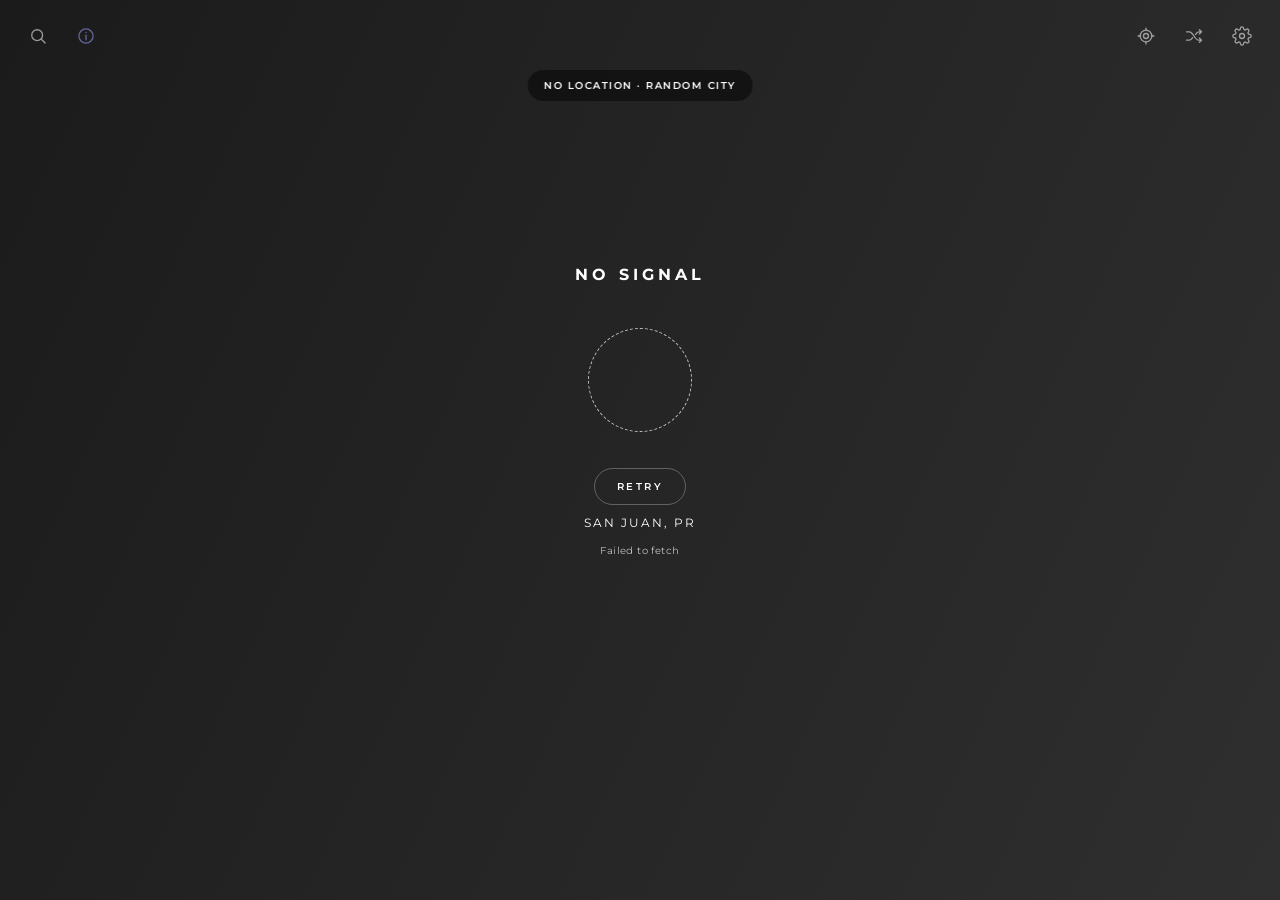
==== index.html @ 5a6549d1 "Dice: pick a random extreme instead of a random capital The dice (and R) now picks a random Explore " ====
<!doctype html>
<html lang="en">
<head>
  <meta charset="utf-8">
  <title>HUECAST</title>
  <meta name="viewport" content="width=device-width, initial-scale=1, viewport-fit=cover">
  <meta name="description" content="Huecast, a weather app that shows the weather as a picture.">
  <meta name="theme-color" content="#1b1b1b">
  <meta name="color-scheme" content="dark">
  <meta name="apple-mobile-web-app-capable" content="yes">
  <meta name="mobile-web-app-capable" content="yes">
  <meta name="apple-mobile-web-app-status-bar-style" content="black-translucent">
  <meta name="apple-mobile-web-app-title" content="Huecast">

  <link rel="manifest" href="manifest.webmanifest">
  <link rel="icon" href="icons/icon.svg" type="image/svg+xml">
  <link rel="apple-touch-icon" href="icons/icon-192.png">

  <link rel="preconnect" href="https://fonts.googleapis.com">
  <link rel="preconnect" href="https://fonts.gstatic.com" crossorigin>
  <link rel="stylesheet" href="https://fonts.googleapis.com/css2?family=Montserrat:wght@300;400;600;700&family=Inter:wght@400;500;600;700&display=swap">
  <link rel="preconnect" href="https://api.open-meteo.com" crossorigin>

  <link rel="stylesheet" href="css/tokens.css">
  <link rel="stylesheet" href="css/style.css">
  <script type="module" src="js/app.js"></script>
</head>
<body>
<div class="app" id="app">
  <div class="sky" aria-hidden="true">
    <div class="sky__layer"></div>
    <div class="sky__layer"></div>
    <div class="sky__darken"></div>
  </div>
  <canvas class="scene" aria-hidden="true"></canvas>

  <header class="toolbar">
    <div class="toolbar__left">
      <button class="tool" id="btn-search" type="button" aria-label="Search city" title="Search city">
        <svg viewBox="0 0 24 24" aria-hidden="true"><circle cx="11" cy="11" r="6.5"/><path d="M16 16l4.5 4.5"/></svg>
      </button>
      <a class="tool" id="btn-how" href="how.html" aria-label="How it works" title="How it works">
        <svg viewBox="0 0 24 24" aria-hidden="true"><circle cx="12" cy="12" r="8.5"/><path d="M12 11v5.5"/><path d="M12 7.6v.1"/></svg>
      </a>
    </div>
    <div class="toolbar__right">
      <button class="tool" id="btn-locate" type="button" aria-label="Use my location" title="Use my location">
        <svg viewBox="0 0 24 24" aria-hidden="true"><circle cx="12" cy="12" r="3"/><path d="M12 2.5v3M12 18.5v3M2.5 12h3M18.5 12h3"/><circle cx="12" cy="12" r="7"/></svg>
      </button>
      <button class="tool" id="btn-random" type="button" aria-label="Random extreme weather" title="Random extreme weather">
        <svg viewBox="0 0 24 24" aria-hidden="true"><path d="M3 7h3.5c4.5 0 6.5 10 11 10H21M3 17h3.5c1.6 0 2.8-1.3 3.8-3M14 10c1-1.7 2.2-3 3.8-3H21M18.5 4.5L21 7l-2.5 2.5M18.5 14.5L21 17l-2.5 2.5"/></svg>
      </button>
      <button class="tool" id="btn-menu" type="button" aria-label="Options" title="Options" aria-haspopup="menu" aria-expanded="false" aria-controls="menu">
        <svg viewBox="0 0 24 24" aria-hidden="true"><circle cx="12" cy="12" r="3"/><path d="M19.4 15a1.65 1.65 0 0 0 .33 1.82l.06.06a2 2 0 0 1-2.83 2.83l-.06-.06a1.65 1.65 0 0 0-1.82-.33 1.65 1.65 0 0 0-1 1.51V21a2 2 0 0 1-4 0v-.09A1.65 1.65 0 0 0 9 19.4a1.65 1.65 0 0 0-1.82.33l-.06.06a2 2 0 0 1-2.83-2.83l.06-.06a1.65 1.65 0 0 0 .33-1.82 1.65 1.65 0 0 0-1.51-1H3a2 2 0 0 1 0-4h.09A1.65 1.65 0 0 0 4.6 9a1.65 1.65 0 0 0-.33-1.82l-.06-.06a2 2 0 0 1 2.83-2.83l.06.06a1.65 1.65 0 0 0 1.82.33H9a1.65 1.65 0 0 0 1-1.51V3a2 2 0 0 1 4 0v.09a1.65 1.65 0 0 0 1 1.51 1.65 1.65 0 0 0 1.82-.33l.06-.06a2 2 0 0 1 2.83 2.83l-.06.06a1.65 1.65 0 0 0-.33 1.82V9a1.65 1.65 0 0 0 1.51 1H21a2 2 0 0 1 0 4h-.09a1.65 1.65 0 0 0-1.51 1z"/></svg>
      </button>
    </div>
  </header>

  <div class="menu" id="menu" role="menu" aria-label="Options" hidden>
    <button class="menu__item" id="menu-save" type="button" role="menuitem">
      <svg viewBox="0 0 24 24" aria-hidden="true"><path d="M12 3.5v11"/><path d="M7.5 10 12 14.5 16.5 10"/><path d="M4.5 19.5h15"/></svg>
      <span>Save as picture</span>
    </button>
    <button class="menu__item" id="menu-scene" type="button" role="menuitem">
      <svg viewBox="0 0 24 24" aria-hidden="true"><rect x="5.5" y="3.5" width="13" height="17" rx="3"/><circle cx="12" cy="10.5" r="2.5"/><path d="M8.5 16.5h7"/></svg>
      <span>Save as scene</span>
    </button>
    <button class="menu__item" id="menu-share" type="button" role="menuitem">
      <svg viewBox="0 0 24 24" aria-hidden="true"><path d="M12 3.5v11"/><path d="M7.5 8 12 3.5 16.5 8"/><path d="M5.5 12v6.5a2 2 0 0 0 2 2h9a2 2 0 0 0 2-2V12"/></svg>
      <span>Share</span>
    </button>
    <button class="menu__item" id="menu-pin" type="button" role="menuitemcheckbox" aria-checked="false">
      <svg viewBox="0 0 24 24" aria-hidden="true"><path d="M9 3.5h6l-1 6 3.5 3.5h-11L10 9.5z"/><path d="M12 13v7.5"/></svg>
      <span id="menu-pin-label">Pin this place</span>
    </button>
    <div class="menu__row" role="group" aria-label="Units">
      <span>Units</span>
      <div class="seg">
        <button type="button" data-unit="C" aria-pressed="false">°C</button>
        <button type="button" data-unit="F" aria-pressed="false">°F</button>
      </div>
    </div>
  </div>

  <main class="content" aria-live="polite">
    <h1 class="text-top is-status" id="condition">Locating</h1>
    <div class="icon-container" id="icon">
      <div class="loader"></div>
    </div>
    <button class="temperature" id="temp" type="button" aria-label="Switch between Celsius and Fahrenheit" hidden></button>
    <button class="retry" id="retry" type="button" hidden>Retry</button>
    <p class="text-bottom">
      <span id="city"></span>
      <span id="date"></span>
    </p>
  </main>

  <footer class="timeline" id="timeline" hidden>
    <div class="timeline__head">
      <span class="timeline__range" id="timeline-low"></span>
      <span class="timeline__label" id="timeline-label">Now</span>
      <span class="timeline__range" id="timeline-high"></span>
    </div>
    <div class="timeline__track" id="timeline-track" role="slider" tabindex="0"
         aria-label="Forecast hour" aria-valuemin="0" aria-valuemax="24" aria-valuenow="0"></div>
    <div class="timeline__night" id="timeline-night" aria-hidden="true"></div>
  </footer>

  <div class="search" id="search" role="dialog" aria-modal="true" aria-label="Search city" hidden>
    <form class="search__form" id="search-form" autocomplete="off">
      <label class="search__field">
        <svg viewBox="0 0 24 24" aria-hidden="true"><circle cx="11" cy="11" r="6.5"/><path d="M16 16l4.5 4.5"/></svg>
        <input class="search__input" id="search-input" type="search" placeholder="Search city" aria-label="City name"
               enterkeyhint="search" spellcheck="false" autocapitalize="words">
      </label>
      <button class="tool search__close" id="search-close" type="button" aria-label="Close search">
        <svg viewBox="0 0 24 24" aria-hidden="true"><path d="M6 6l12 12M18 6L6 18"/></svg>
      </button>
    </form>
    <ul class="search__results" id="search-results"></ul>
  </div>

  <div class="toast" id="toast" role="status" hidden></div>
  <div class="domlog" id="domlog" hidden></div>
</div>
</body>
</html>
---- css/tokens.css ----
/* ======================================================================
   HUECAST COLOUR TOKENS
   Every colour in the app is defined here once. CSS uses them through
   var(), and the sky engine (js/palette.js) reads the palette tokens, so
   changing a value here changes it everywhere.
   Palette tokens must stay 6-digit hex: the sky engine blends them.
   ====================================================================== */
:root {
  /* ---- Sky palette: time of day (original 2016 colours) ---- */
  --time-night:   #000000; /* ~03:00 */
  --time-dawn:    #563761; /* ~07:30 */
  --time-morning: #F5FFAE; /* ~10:30 */
  --time-noon:    #FFB400; /* ~14:00 */
  --time-dusk:    #56132A; /* ~17:30 */
  --time-evening: #1F1F1F; /* ~21:30 */

  /* ---- Sky palette: temperature ----
     Below 8°: ice scale, colder is deeper blue, 0° is frost.
     From 8° up: the original 2016 colours. */
  --temp-polar:    #16224A; /* -20° */
  --temp-ice:      #24508C; /* -10° */
  --temp-glacier:  #3A78AB; /*  -5° */
  --temp-frost:    #6AA2C4; /*   0° */
  --temp-chilly:   #4A5A6A; /*   4° */
  --temp-cold:     #48466D; /*   8° */
  --temp-warm:     #F8A79B; /* 12.5° */
  --temp-hot:      #FFD460; /* 17.5° */
  --temp-very-hot: #EB586F; /*  25° */
  --temp-damn-hot: #EA5455; /*  35° */

  /* ---- Base ---- */
  --white: #ffffff;
  --black: #000000;
  --bg: #1b1b1b;          /* page, loading screen, splash */
  --bg-raised: #2f2f2f;   /* loading gradient */
  --veil: #333333;        /* cloud veil over the sky */
  --ink-light: #ffffff;
  --ink-dark: #2a2a2a;    /* text on very pale skies */

  /* ---- Sun, moon, particles ---- */
  --sun: var(--white);
  --sun-veiled: rgba(255, 255, 255, 0.78);
  --sun-glow-inner: rgba(255, 255, 255, 0.65);
  --sun-glow-outer: rgba(255, 255, 255, 0.22);
  --sun-glow-end: rgba(255, 255, 255, 0);
  --sun-edge: rgba(0, 0, 0, 0.05);          /* outline on pale skies */
  --moon-fill: rgba(255, 255, 255, 0.2);
  /* ice halo ring (below -5°): warm inner edge, white, cool outer edge */
  --halo-warm: rgba(255, 214, 196, 0.24);
  --halo-white: rgba(255, 255, 255, 0.34);
  --halo-cool: rgba(196, 220, 255, 0.2);
  --particle: var(--white);                 /* rain, snow, clouds, fog */

  /* ---- Text (light skies switch these, see style.css) ---- */
  --ink: var(--ink-light);
  --ink-soft: rgba(255, 255, 255, 0.7);
  --ink-faint: rgba(255, 255, 255, 0.28);
  --ink-dark-soft: rgba(42, 42, 42, 0.72);
  --ink-dark-faint: rgba(42, 42, 42, 0.25);
  --shadow-text: rgba(0, 0, 0, 0.18);

  /* ---- Glass: inputs, buttons, rows on the blurred overlay ---- */
  --glass: rgba(255, 255, 255, 0.12);
  --glass-hover: rgba(255, 255, 255, 0.17);
  --glass-row: rgba(255, 255, 255, 0.08);
  --glass-stroke: rgba(255, 255, 255, 0.16);
  --glass-stroke-strong: rgba(255, 255, 255, 0.45);
  --on-glass: var(--white);
  --on-glass-soft: rgba(255, 255, 255, 0.55);
  --on-glass-placeholder: rgba(255, 255, 255, 0.45);

  /* ---- Timeline bars ---- */
  --bar-stroke: rgba(255, 255, 255, 0.22);
  --bar-stroke-selected: rgba(255, 255, 255, 0.4);

  /* ---- Overlays ---- */
  --scrim: rgba(20, 20, 20, 0.55);   /* behind search */
  --toast: rgba(0, 0, 0, 0.45);
}
---- css/style.css ----
/* ======================================================================
   HUECAST v3
   Same idea as 2016: one circle, a gradient and a few words.
   ====================================================================== */

/* Colours come from tokens.css; this file only refers to them */
:root {
  --text-shadow: none;
  --icon: clamp(84px, 24vw, 104px);
  --gutter: max(16px, env(safe-area-inset-left), env(safe-area-inset-right));
  --ease: cubic-bezier(0.22, 1, 0.36, 1);
  color-scheme: dark;
}

/* Very light skies (late morning, pale yellow) switch to dark ink */
:root[data-ink="dark"] {
  --ink: var(--ink-dark);
  --ink-soft: var(--ink-dark-soft);
  --ink-faint: var(--ink-dark-faint);
}

*, *::before, *::after { box-sizing: border-box; }

html, body {
  margin: 0;
  height: 100%;
}

/* JS tints this to the bottom of the sky, so any area iOS leaves without
   content blends in instead of showing a grey band */
html {
  background: var(--bg);
  transition: background-color 2s ease;
}

body {
  overflow: hidden;
  color: var(--ink);
  font-family: 'Montserrat', system-ui, sans-serif;
  text-rendering: optimizeLegibility;
  -webkit-font-smoothing: antialiased;
  -moz-osx-font-smoothing: grayscale;
  -webkit-tap-highlight-color: transparent;
  overscroll-behavior: none;
  user-select: none;
  -webkit-user-select: none;
  transition: color 1.2s ease;
}

/* Everything lives in one fixed box sized to the real screen (JS sets
   --app-h). iOS home-screen apps with a translucent status bar report a
   viewport short by the status bar's height; sizing from 100% or bottom: 0
   left an unpainted strip at the bottom */
.app {
  position: fixed;
  top: 0;
  left: 0;
  right: 0;
  height: var(--app-h, 100%);
  overflow: hidden;
}

/* Installed iOS app: iOS doesn't paint fixed elements below the short
   viewport it reports, so make the page itself screen-tall and place the
   app in it instead of pinning it to the viewport */
.is-standalone { height: var(--app-h, 100%); }
.is-standalone body { overflow: visible; touch-action: none; }
.is-standalone .app { position: absolute; }
.is-standalone .search__results { touch-action: pan-y; }

button {
  font: inherit;
  color: inherit;
  background: none;
  border: 0;
  padding: 0;
  cursor: pointer;
}

:focus-visible {
  outline: 1.5px solid var(--ink);
  outline-offset: 4px;
  border-radius: 6px;
}

/* ======================================================================
   SKY - two gradient layers that cross-fade
   ====================================================================== */
.sky {
  position: absolute;
  inset: 0;
  z-index: 0;
  background: linear-gradient(-65deg, var(--bg-raised), var(--bg));
}

.sky__layer,
.sky__darken {
  position: absolute;
  inset: 0;
  opacity: 0;
  transition: opacity 2s ease;
}

.sky__layer.is-active { opacity: 1; }

.sky__darken { background: var(--veil); }

.scene {
  position: absolute;
  inset: 0;
  width: 100%;
  height: 100%;
  z-index: 1;
  pointer-events: none;
}

/* white over light skies turns dark, like the original drops */
:root[data-ink="dark"] .scene { mix-blend-mode: exclusion; }

/* ======================================================================
   TOOLBAR
   ====================================================================== */
.toolbar {
  position: absolute;
  top: 0;
  left: 0;
  right: 0;
  z-index: 3;
  display: flex;
  justify-content: space-between;
  padding: max(14px, env(safe-area-inset-top)) var(--gutter) 0;
  transition: opacity 0.35s ease, transform 0.45s var(--ease);
}

/* Clean view (tap the screen): top buttons and the low · now · high row
   slide away, the sky stays */
.is-clean .toolbar {
  opacity: 0;
  transform: translateY(-12px);
  pointer-events: none;
}
.is-clean .timeline__head {
  opacity: 0;
  transform: translateY(6px);
  pointer-events: none;
}

/* Wallpaper view (?wallpaper): no buttons, words or forecast bar, just the
   sky and the circle, centred for a desktop background */
.is-wallpaper .toolbar,
.is-wallpaper .timeline,
.is-wallpaper .menu,
.is-wallpaper .toast,
.is-wallpaper .domlog,
.is-wallpaper .text-top,
.is-wallpaper .text-bottom,
.is-wallpaper .temperature,
.is-wallpaper .retry { display: none !important; }
.is-wallpaper .content { padding: var(--gutter); }

.toolbar__left,
.toolbar__right { display: flex; gap: 4px; }

.tool {
  display: grid;
  place-items: center;
  width: 44px;
  height: 44px;
  border-radius: 50%;
  opacity: 0.55;
  transition: opacity 0.2s ease, background-color 0.2s ease;
}

.tool:hover { opacity: 1; background: var(--ink-faint); }
.tool:active { opacity: 1; }

.tool svg {
  width: 20px;
  height: 20px;
  fill: none;
  stroke: currentColor;
  stroke-width: 1.6;
  stroke-linecap: round;
  stroke-linejoin: round;
}

.tool.is-busy svg { animation: spin 1s linear infinite; }

/* ======================================================================
   CONTENT
   ====================================================================== */
.content {
  position: absolute;
  inset: 0;
  z-index: 2;
  display: flex;
  flex-direction: column;
  align-items: center;
  justify-content: center;
  padding: 72px var(--gutter) 150px;
  text-align: center;
  text-shadow: var(--text-shadow);
  pointer-events: none;
}

.content > * { pointer-events: auto; }

.text-top {
  margin: 0 0 clamp(28px, 6vh, 44px);
  min-height: 1.2em;
  font-size: clamp(14px, 3.6vw, 16px);
  font-weight: 700;
  letter-spacing: 0.25em;
  text-transform: uppercase;
  max-width: 22ch;
}

.text-bottom {
  margin: 10px 0 0;
  min-height: 3em;
  font-size: 12px;
  font-weight: 400;
  letter-spacing: 0.17em;
  text-transform: uppercase;
}

.text-bottom > span { display: block; margin-bottom: 6px; }
.text-bottom > span:last-child { color: var(--ink-soft); }
.text-bottom > .is-detail {
  max-width: 34ch;
  margin: 14px auto 0;
  font-size: 10px;
  letter-spacing: 0.04em;
  text-transform: none;
  user-select: text;
  -webkit-user-select: text;
}

.temperature {
  margin-top: clamp(24px, 5vh, 36px);
  font-size: clamp(40px, 11vw, 56px);
  font-weight: 300;
  line-height: 1;
  letter-spacing: -0.02em;
  font-variant-numeric: tabular-nums;
  padding: 4px 10px;
}

.temperature sup {
  font-size: 0.5em;
  vertical-align: 0.7em;
  margin-left: 2px;
}

.temperature small {
  font-size: 0.24em;
  font-weight: 600;
  letter-spacing: 0.15em;
  vertical-align: 1.9em;
  margin-left: 2px;
  color: var(--ink-soft);
}

.animate-in { animation: fadeInUp 0.9s var(--ease) both; }
.animate-down { animation: fadeInDown 0.9s var(--ease) both; }

/* Odometer roll for changing numbers (js/roll.js). Clipped vertically
   only, so letter spacing and glows aren't cut */
.roll {
  position: relative;
  display: inline-block;
  white-space: pre;
  vertical-align: bottom;
  clip-path: inset(0 -0.6em);
}

.roll__in { display: inline-block; }

.roll__out {
  position: absolute;
  left: 0;
  top: 0;
}

/* ======================================================================
   SUN & MOON
   ====================================================================== */
.icon-container {
  position: relative;
  width: var(--icon);
  height: var(--icon);
  flex: none;
}

.sun,
.moon,
.loader,
.sun-pulse,
.sun-pulse2x {
  position: absolute;
  inset: 0;
  border-radius: 50%;
}

/* Loader: a thin ring breathing, with the original pulse inside */
.loader {
  box-shadow: inset 0 0 0 1.5px var(--ink-soft);
  animation: breathe 2.4s ease-in-out infinite;
}

.loader::after {
  content: '';
  position: absolute;
  inset: 0;
  border-radius: 50%;
  background: var(--ink);
  animation: pulseAnim 2.5s ease-out infinite;
}

/* Error: an empty, dashed circle - nothing to show */
.icon-empty {
  position: absolute;
  inset: 0;
  border-radius: 50%;
  border: 1.5px dashed var(--ink-soft);
  animation: popIn 1.2s var(--ease) both;
}

.text-top.is-status {
  font-weight: 600;
  color: var(--ink-soft);
  animation: statusPulse 1.4s ease-in-out infinite alternate;
}

.retry {
  margin-top: clamp(24px, 5vh, 36px);
  padding: 11px 22px;
  border: 1px solid var(--ink-faint);
  border-radius: 22px;
  font-size: 10px;
  font-weight: 600;
  letter-spacing: 0.25em;
  text-transform: uppercase;
  transition: background-color 0.2s ease;
}

.retry:hover { background: var(--ink-faint); }

.sun {
  background: var(--sun);
  animation: popIn 1.2s var(--ease) both;
}

/* Glow as a radial gradient: a 100px box-shadow gets drawn in tiles
   and shows square edges while the pulses animate */
.sun.shining::before {
  content: '';
  position: absolute;
  inset: -110%;
  border-radius: 50%;
  background: radial-gradient(closest-side,
    var(--sun-glow-inner) 30%,
    var(--sun-glow-outer) 55%,
    var(--sun-glow-end) 100%);
  pointer-events: none;
}

/* Behind clouds or fog: dimmer, soft edged, no glow */
.sun.is-veiled {
  background: var(--sun-veiled);
  filter: blur(1.5px);
}

:root[data-ink="dark"] .sun { box-shadow: 0 0 0 1px var(--sun-edge); }

.moon {
  box-shadow: inset 0 0 0 6px var(--sun);
  background: var(--moon-fill);
  animation: popIn 1.2s var(--ease) both, opacityMoon 3s ease-out 1.2s infinite;
}

.sun-pulse,
.sun-pulse2x {
  background: var(--sun);
  animation: pulseAnim 3s ease-out infinite;
}

.sun-pulse2x { animation: pulseAnim2x 2.5s ease-out infinite; }

/* 40°+: a wider, brighter glow */
.sun.is-blazing::before { inset: -150%; }

/* Very cold: ice halo, a thin ring well outside the sun or moon
   (warm inner edge, white, cool outer edge), breathing slowly */
.halo {
  position: absolute;
  inset: -95%;
  border-radius: 50%;
  background: radial-gradient(closest-side,
    transparent 80%, var(--halo-warm) 85%, var(--halo-white) 88.5%, var(--halo-cool) 92%, transparent 96%);
  opacity: var(--halo, 0.8);
  pointer-events: none;
  animation: fadeIn 2s ease both, haloBreathe 7s ease-in-out 2s infinite alternate;
}

@keyframes haloBreathe {
  from { opacity: var(--halo, 0.8); }
  to   { opacity: calc(var(--halo, 0.8) * 0.7); }
}

/* ======================================================================
   TIMELINE - next 24 hours, drag to scrub
   ====================================================================== */
.timeline {
  position: absolute;
  left: 0;
  right: 0;
  bottom: 0;
  z-index: 3;
  padding: 0 var(--gutter) max(18px, env(safe-area-inset-bottom));
  animation: fadeInUp 1s var(--ease) 0.4s both;
}

.timeline__head {
  display: grid;
  grid-template-columns: 1fr auto 1fr;
  align-items: baseline;
  max-width: 560px;
  margin: 0 auto 12px;
  font-size: 10px;
  font-weight: 600;
  letter-spacing: 0.2em;
  text-transform: uppercase;
  font-variant-numeric: tabular-nums;
  color: var(--ink-soft);
  transition: opacity 0.35s ease, transform 0.45s var(--ease);
}

/* clean view: while dragging, the hour comes back (low/high stay hidden) */
.is-clean .timeline.is-active .timeline__head { opacity: 1; transform: none; }

.timeline__label { color: var(--ink); text-align: center; }
.timeline__range { font-weight: 400; font-size: 9px; letter-spacing: 0.15em; }
.timeline__range:last-child { text-align: right; }

.timeline__track {
  display: flex;
  align-items: flex-end;
  gap: 3px;
  height: var(--track-h, 70px);
  max-width: 560px;
  margin: 0 auto;
  padding: 14px 0 12px;
  transition: height 0.35s var(--ease);
  touch-action: none;
  cursor: ew-resize;
  position: relative;
}

/* Each bar is a little copy of that hour's sky (background set in JS) */
.timeline__track:focus-visible { outline-color: var(--ink-faint); outline-offset: 6px; }

.bar {
  position: relative;
  flex: var(--w, 1) 1 0;
  min-height: 4px;
  border-radius: 2px;
  box-shadow: inset 0 0 0 1px var(--bar-stroke);
  transform: scaleY(calc(var(--mag, 1) * var(--sel, 1)));
  transition: transform 0.18s var(--ease), flex-grow 0.18s var(--ease), box-shadow 0.25s ease;
  transform-origin: bottom;
}

.bar.is-selected {
  --sel: 1.1;
  box-shadow: inset 0 0 0 1px var(--bar-stroke-selected), 0 0 0 1.5px var(--ink);
}

/* Growing while scrubbing (touch) or hovering (mouse) */
.timeline.is-active { --track-h: 116px; }
.timeline.is-active .timeline__label { transform: scale(1.25); }
.timeline.is-active .timeline__range { opacity: 0; }
.timeline__range { transition: opacity 0.25s ease; }
.timeline__label { transition: transform 0.35s var(--ease); }


/* night hours: a thin line under the bars (gradient built in JS) */
.timeline__track::after {
  content: '';
  position: absolute;
  left: 0;
  right: 0;
  bottom: var(--line-b);
  height: 2px;
  background: var(--night, none);
  pointer-events: none;
}

/* Moon (ring) where a night starts, sun (dot) where it ends. Sits on the
   night line, just outside each end so the line runs into it */
.timeline { --line-b: 5px; }

.timeline__night {
  position: relative;
  max-width: 560px;
  height: 0;
  margin: 0 auto;
  pointer-events: none;
}

.night-mark {
  position: absolute;
  top: calc(-1 * var(--line-b) - 4.5px);
  width: 7px;
  height: 7px;
  border-radius: 50%;
}

.night-mark--moon {
  box-shadow: inset 0 0 0 1.2px var(--ink-soft);
  transform: translateX(calc(-100% - 2px));
}

.night-mark--sun {
  background: var(--ink-soft);
  transform: translateX(2px);
}

/* precipitation: rain ticks, snow dots */
.bar__wx {
  position: absolute;
  left: 50%;
  bottom: calc(100% + 4px);
  /* undo the bar's scale so the marks don't stretch */
  transform: translateX(-50%) scaleY(calc(1 / (var(--mag, 1) * var(--sel, 1))));
  transform-origin: bottom;
  display: flex;
  align-items: flex-end;
  gap: 2px;
}

.bar__wx i {
  width: 1px;
  height: 6px;
  background: var(--ink-soft);
}

/* snow: dots stacked vertically */
.bar__wx.is-snow { flex-direction: column; align-items: center; }

.bar__wx.is-snow i {
  width: 3px;
  height: 3px;
  border-radius: 50%;
}

.bar__tick {
  position: absolute;
  top: calc(100% + 11px);
  left: 50%;
  transform: translateX(-50%);
  font-size: 8px;
  letter-spacing: 0.1em;
  color: var(--ink-soft);
  white-space: nowrap;
  display: none;
}

/* Switching place: keep the old sky, quiet the controls */
.timeline, .temperature, .text-bottom > span:last-child { transition: opacity 0.3s ease; }
.is-loading .timeline { opacity: 0.3; pointer-events: none; }
.is-loading .temperature,
.is-loading .text-bottom > span:last-child { opacity: 0; }

/* ======================================================================
   OPTIONS MENU (cog)
   ====================================================================== */
.menu {
  font-family: 'Inter', system-ui, sans-serif;
  position: absolute;
  top: calc(max(14px, env(safe-area-inset-top)) + 50px);
  right: var(--gutter);
  z-index: 9;
  width: min(260px, calc(100% - 2 * var(--gutter)));
  padding: 6px;
  border-radius: 22px;
  background: var(--scrim);
  backdrop-filter: blur(18px) saturate(1.2);
  -webkit-backdrop-filter: blur(18px) saturate(1.2);
  box-shadow: inset 0 0 0 1px var(--glass-stroke);
  color: var(--on-glass);
  text-shadow: none;
  transform-origin: top right;
  animation: menuIn 0.22s var(--ease) both;
}

.menu[hidden] { display: none; }

.menu__item,
.menu__row {
  display: flex;
  align-items: center;
  gap: 12px;
  width: 100%;
  min-height: 46px;
  padding: 0 14px;
  border-radius: 16px;
  font-size: 14px;
  font-weight: 500;
  text-align: left;
}

.menu__item:hover,
.menu__item:focus-visible { background: var(--glass-row); outline: none; }

.menu__item svg {
  flex: none;
  width: 18px;
  height: 18px;
  fill: none;
  stroke: currentColor;
  stroke-width: 1.7;
  stroke-linecap: round;
  stroke-linejoin: round;
  opacity: 0.85;
}

a.menu__item { color: inherit; text-decoration: none; }

.menu__item[aria-checked="true"] svg { fill: currentColor; }

.menu__item.is-busy svg { animation: spin 1s linear infinite; }

.menu__item[disabled] { opacity: 0.4; cursor: default; }

.menu__row {
  justify-content: space-between;
  margin-top: 4px;
  box-shadow: 0 -1px 0 var(--glass-row);
  border-radius: 0 0 16px 16px;
}

.seg {
  display: flex;
  padding: 3px;
  border-radius: 14px;
  background: var(--glass);
}

.seg button {
  min-width: 40px;
  padding: 6px 10px;
  border-radius: 11px;
  font-size: 12px;
  font-weight: 600;
  letter-spacing: 0.05em;
  opacity: 0.6;
}

.seg button[aria-pressed="true"] {
  opacity: 1;
  background: var(--glass-hover);
  box-shadow: inset 0 0 0 1px var(--glass-stroke-strong);
}

@keyframes menuIn {
  from { opacity: 0; transform: translateY(-6px) scale(0.96); }
  to   { opacity: 1; transform: none; }
}

/* ======================================================================
   SEARCH
   ====================================================================== */
.search {
  font-family: 'Inter', system-ui, sans-serif;
  position: absolute;
  inset: 0;
  z-index: 10;
  display: flex;
  flex-direction: column;
  align-items: center;
  padding: max(14px, env(safe-area-inset-top)) var(--gutter) 24px;
  background: var(--scrim);
  backdrop-filter: blur(18px) saturate(1.2);
  -webkit-backdrop-filter: blur(18px) saturate(1.2);
  color: var(--on-glass);
  text-shadow: none;
  animation: fadeIn 0.25s ease both;
}

.search[hidden] { display: none; }

.search__form {
  display: flex;
  align-items: center;
  gap: 8px;
  width: 100%;
  max-width: 520px;
  margin-top: clamp(8px, 8vh, 96px);
  animation: fadeInDown 0.4s var(--ease) both;
}

/* A real input box: rounded, translucent, magnifier inside */
.search__field {
  flex: 1;
  min-width: 0;
  display: flex;
  align-items: center;
  gap: 10px;
  height: 48px;
  padding: 0 18px;
  border-radius: 24px;
  background: var(--glass);
  box-shadow: inset 0 0 0 1px var(--glass-stroke);
  cursor: text;
  transition: background-color 0.2s ease, box-shadow 0.2s ease;
}

.search__field:focus-within {
  background: var(--glass-hover);
  box-shadow: inset 0 0 0 1px var(--glass-stroke-strong);
}

.search__field svg {
  flex: none;
  width: 18px;
  height: 18px;
  fill: none;
  stroke: currentColor;
  stroke-width: 1.8;
  stroke-linecap: round;
  opacity: 0.6;
}

.search__input {
  flex: 1;
  min-width: 0;
  height: 100%;
  padding: 0;
  background: none;
  border: 0;
  outline: 0;
  color: var(--on-glass);
  font: inherit;
  font-size: 16px; /* >=16px avoids iOS zoom */
  font-weight: 500;
  letter-spacing: 0.04em;
  user-select: text;
  -webkit-user-select: text;
  -webkit-appearance: none;
  appearance: none;
}

.search__input::placeholder { color: var(--on-glass-placeholder); }
.search__input::-webkit-search-cancel-button,
.search__input::-webkit-search-decoration { -webkit-appearance: none; display: none; }

.search__field,
.search__close {
  height: 48px;
  border-radius: 24px; /* pill field, round X */
  background: var(--glass);
  box-shadow: inset 0 0 0 1px var(--glass-stroke);
}

/* Same box as the input, square */
.search__close {
  flex: none;
  width: 48px;
  color: var(--on-glass);
  opacity: 1;
  transition: background-color 0.2s ease, box-shadow 0.2s ease;
}

.search__close:hover,
.search__close:focus-visible {
  background: var(--glass-hover);
  box-shadow: inset 0 0 0 1px var(--glass-stroke-strong);
}

.search__close svg { width: 18px; height: 18px; stroke-width: 1.8; opacity: 0.8; }

.search__results {
  list-style: none;
  margin: 10px 0 0;
  padding: 0;
  width: 100%;
  max-width: 520px;
  overflow-y: auto;
}

.search__heading {
  margin: 18px 18px 6px;
  font-size: 9px;
  font-weight: 600;
  letter-spacing: 0.25em;
  text-transform: uppercase;
  color: var(--on-glass-soft);
}

.search__heading:first-child { margin-top: 8px; }

/* A place: name + region, with a pin toggle on the right */
.place {
  display: flex;
  align-items: center;
  border-radius: 24px;
  transition: background-color 0.2s ease;
}

.place:hover,
.place:focus-within { background: var(--glass-row); }

.place__go {
  flex: 1;
  min-width: 0;
  display: flex;
  align-items: center;
  gap: 12px;
  text-align: left;
  padding: 13px 4px 13px 18px;
  font-size: 13px;
  font-weight: 600;
  letter-spacing: 0.17em;
  text-transform: uppercase;
}

.place__go:focus-visible { outline: none; }

/* saved picture: a small copy of its sky */
.place__sky {
  flex: none;
  width: 26px;
  height: 34px;
  border-radius: 8px;
  box-shadow: inset 0 0 0 1px var(--glass-stroke);
}

.place__go > span { min-width: 0; }

.place__go svg {
  flex: none;
  width: 18px;
  height: 18px;
  fill: none;
  stroke: currentColor;
  stroke-width: 1.6;
  stroke-linecap: round;
  opacity: 0.8;
}

.place small {
  display: block;
  margin-top: 4px;
  font-size: 10px;
  font-weight: 400;
  letter-spacing: 0.12em;
  color: var(--on-glass-soft);
  white-space: nowrap;
  overflow: hidden;
  text-overflow: ellipsis;
}

.place__pin {
  flex: none;
  display: grid;
  place-items: center;
  width: 44px;
  height: 44px;
  margin-right: 4px;
  border-radius: 50%;
  color: var(--on-glass);
  opacity: 0.45;
  transition: opacity 0.2s ease, background-color 0.2s ease;
}

.place__pin:hover { opacity: 0.9; background: var(--glass); }
.place__pin[aria-pressed="true"] { opacity: 1; }

.place__pin svg {
  width: 16px;
  height: 16px;
  fill: none;
  stroke: currentColor;
  stroke-width: 1.6;
  stroke-linejoin: round;
}

.place__pin[aria-pressed="true"] svg { fill: currentColor; }

.search__empty {
  padding: 14px 18px;
  font-size: 11px;
  letter-spacing: 0.17em;
  text-transform: uppercase;
  color: var(--on-glass-soft);
}

/* ======================================================================
   MISC
   ====================================================================== */
.toast {
  position: absolute;
  left: 50%;
  top: max(70px, calc(env(safe-area-inset-top) + 56px));
  z-index: 5;
  transform: translateX(-50%);
  max-width: calc(100% - 32px);
  padding: 9px 16px;
  border-radius: 20px;
  background: var(--toast);
  backdrop-filter: blur(10px);
  -webkit-backdrop-filter: blur(10px);
  color: var(--white);
  font-size: 10px;
  font-weight: 600;
  letter-spacing: 0.15em;
  text-transform: uppercase;
  text-align: center;
  animation: fadeInDown 0.5s var(--ease) both;
}

.is-demo .timeline { padding-bottom: max(26px, env(safe-area-inset-bottom)); }

.domlog {
  position: absolute;
  bottom: 4px;
  width: 100%;
  z-index: 4;
  text-align: center;
  font-size: 8px;
  letter-spacing: 0.08em;
  text-transform: uppercase;
  color: var(--ink-soft);
  pointer-events: none;
}

/* Short landscape phones: tighten everything */
@media (max-height: 500px) {
  .content { padding-top: 48px; padding-bottom: 110px; }
  .text-top { margin-bottom: 18px; }
  .temperature { margin-top: 14px; font-size: 36px; }
  .text-bottom { min-height: 0; }
  .timeline__track { padding-bottom: 10px; }
  .timeline { --line-b: 3px; }
  .timeline { --track-h: 54px; }
  .timeline.is-active { --track-h: 76px; }
  .timeline__head { margin-bottom: 4px; }
  :root { --icon: 72px; }
}

@media (min-width: 900px) {
  .bar__tick { display: block; }
  .timeline__track { padding-bottom: 26px; }
  .timeline { --line-b: 19px; }
  .timeline { --track-h: 84px; }
  .timeline.is-active { --track-h: 130px; }
}

@media (prefers-reduced-motion: reduce) {
  *, *::before, *::after {
    animation-duration: 0.01ms !important;
    animation-iteration-count: 1 !important;
    transition-duration: 0.01ms !important;
  }
  .sun-pulse, .sun-pulse2x { display: none; }
}

/* ======================================================================
   ANIMATIONS (kept from the original)
   ====================================================================== */
@keyframes pulseAnim {
  0%   { transform: scale(0);   opacity: 0; }
  45%  { transform: scale(0.9); opacity: 0.5; }
  100% { transform: scale(1.4); opacity: 0; }
}

@keyframes pulseAnim2x {
  0%   { transform: scale(0);   opacity: 0; }
  45%  { transform: scale(0.9); opacity: 0.5; }
  100% { transform: scale(2.4); opacity: 0; }
}

@keyframes opacityMoon {
  0%   { opacity: 1; }
  50%  { opacity: 0.9; }
  60%  { opacity: 0.6; }
  100% { opacity: 1; }
}

@keyframes popIn {
  from { transform: scale(0.6); opacity: 0; }
  to   { transform: scale(1);   opacity: 1; }
}

@keyframes fadeIn { from { opacity: 0; } to { opacity: 1; } }

@keyframes fadeInUp {
  from { opacity: 0; transform: translate3d(0, 16px, 0); }
  to   { opacity: 1; transform: none; }
}

@keyframes fadeInDown {
  from { opacity: 0; transform: translate3d(0, -16px, 0); }
  to   { opacity: 1; transform: none; }
}

.toast { animation-name: toastIn; }
@keyframes toastIn {
  from { opacity: 0; transform: translate(-50%, -12px); }
  to   { opacity: 1; transform: translate(-50%, 0); }
}

@keyframes spin { to { transform: rotate(360deg); } }

@keyframes breathe {
  0%, 100% { transform: scale(0.94); opacity: 0.6; }
  50%      { transform: scale(1);    opacity: 1; }
}

@keyframes statusPulse {
  from { opacity: 0.45; }
  to   { opacity: 1; }
}
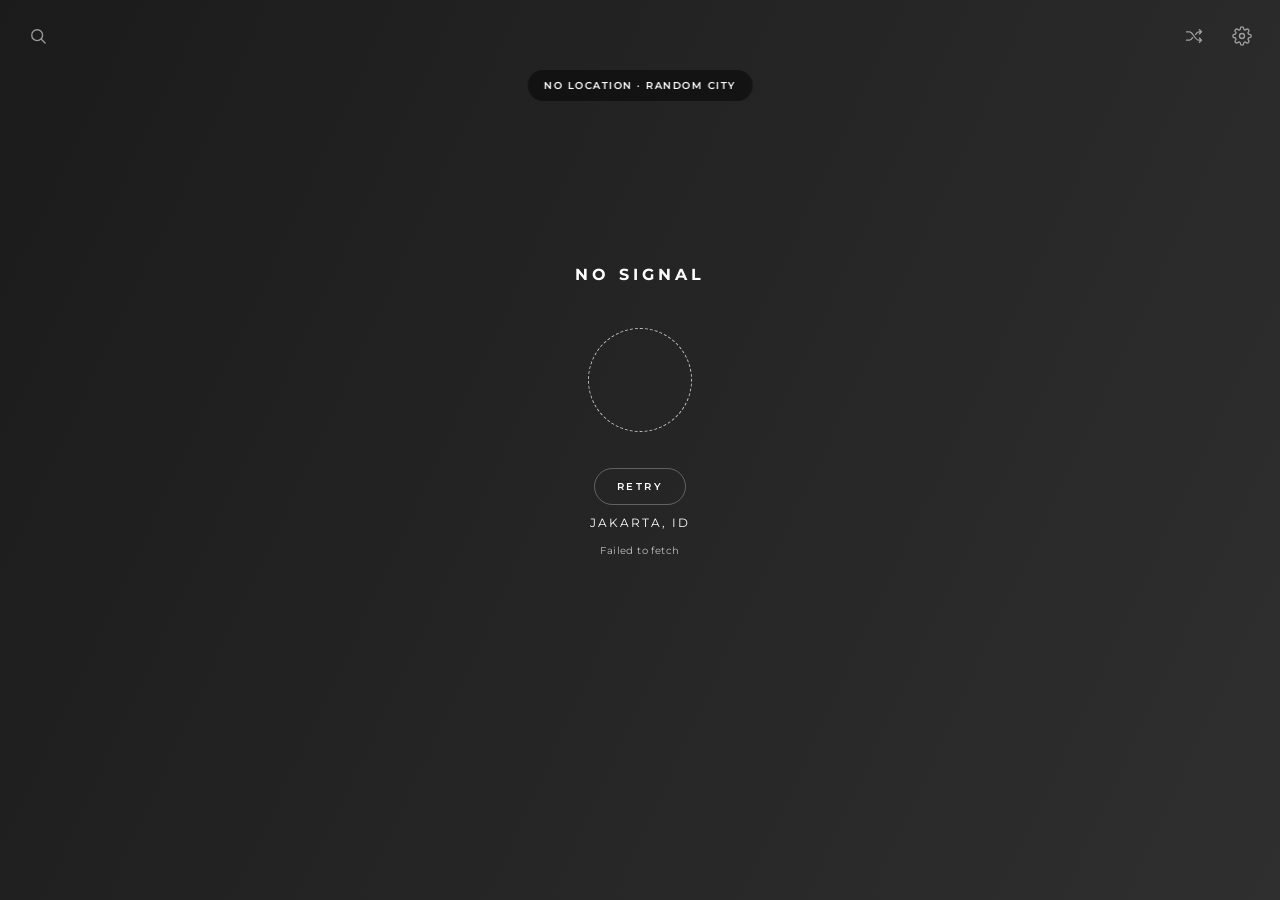
==== commit 5638fc7d: "Merge remote-tracking branch 'origin/master' into claude/zealous-archimedes-3qps9m # Conflicts: #	in" ====
--- a/index.html
+++ b/index.html
@@ -39,14 +39,8 @@
       <button class="tool" id="btn-search" type="button" aria-label="Search city" title="Search city">
         <svg viewBox="0 0 24 24" aria-hidden="true"><circle cx="11" cy="11" r="6.5"/><path d="M16 16l4.5 4.5"/></svg>
       </button>
-      <a class="tool" id="btn-how" href="how.html" aria-label="How it works" title="How it works">
-        <svg viewBox="0 0 24 24" aria-hidden="true"><circle cx="12" cy="12" r="8.5"/><path d="M12 11v5.5"/><path d="M12 7.6v.1"/></svg>
-      </a>
     </div>
     <div class="toolbar__right">
-      <button class="tool" id="btn-locate" type="button" aria-label="Use my location" title="Use my location">
-        <svg viewBox="0 0 24 24" aria-hidden="true"><circle cx="12" cy="12" r="3"/><path d="M12 2.5v3M12 18.5v3M2.5 12h3M18.5 12h3"/><circle cx="12" cy="12" r="7"/></svg>
-      </button>
       <button class="tool" id="btn-random" type="button" aria-label="Random extreme weather" title="Random extreme weather">
         <svg viewBox="0 0 24 24" aria-hidden="true"><path d="M3 7h3.5c4.5 0 6.5 10 11 10H21M3 17h3.5c1.6 0 2.8-1.3 3.8-3M14 10c1-1.7 2.2-3 3.8-3H21M18.5 4.5L21 7l-2.5 2.5M18.5 14.5L21 17l-2.5 2.5"/></svg>
       </button>
@@ -57,6 +51,10 @@
   </header>
 
   <div class="menu" id="menu" role="menu" aria-label="Options" hidden>
+    <button class="menu__item" id="menu-locate" type="button" role="menuitem">
+      <svg viewBox="0 0 24 24" aria-hidden="true"><circle cx="12" cy="12" r="3"/><path d="M12 2.5v3M12 18.5v3M2.5 12h3M18.5 12h3"/><circle cx="12" cy="12" r="7"/></svg>
+      <span>Use my location</span>
+    </button>
     <button class="menu__item" id="menu-save" type="button" role="menuitem">
       <svg viewBox="0 0 24 24" aria-hidden="true"><path d="M12 3.5v11"/><path d="M7.5 10 12 14.5 16.5 10"/><path d="M4.5 19.5h15"/></svg>
       <span>Save as picture</span>
@@ -73,6 +71,10 @@
       <svg viewBox="0 0 24 24" aria-hidden="true"><path d="M9 3.5h6l-1 6 3.5 3.5h-11L10 9.5z"/><path d="M12 13v7.5"/></svg>
       <span id="menu-pin-label">Pin this place</span>
     </button>
+    <a class="menu__item" id="menu-how" href="how.html" role="menuitem">
+      <svg viewBox="0 0 24 24" aria-hidden="true"><circle cx="12" cy="12" r="8.5"/><path d="M12 11v5.5"/><path d="M12 7.6v.1"/></svg>
+      <span>How it works</span>
+    </a>
     <div class="menu__row" role="group" aria-label="Units">
       <span>Units</span>
       <div class="seg">
--- a/css/style.css
+++ b/css/style.css
@@ -144,19 +144,6 @@
   transform: translateY(6px);
   pointer-events: none;
 }
-
-/* Wallpaper view (?wallpaper): no buttons, words or forecast bar, just the
-   sky and the circle, centred for a desktop background */
-.is-wallpaper .toolbar,
-.is-wallpaper .timeline,
-.is-wallpaper .menu,
-.is-wallpaper .toast,
-.is-wallpaper .domlog,
-.is-wallpaper .text-top,
-.is-wallpaper .text-bottom,
-.is-wallpaper .temperature,
-.is-wallpaper .retry { display: none !important; }
-.is-wallpaper .content { padding: var(--gutter); }
 
 .toolbar__left,
 .toolbar__right { display: flex; gap: 4px; }
@@ -800,6 +787,41 @@
 
 .search__heading:first-child { margin-top: 8px; }
 
+/* Explore themes: a row of pills that wraps */
+.chips {
+  display: flex;
+  flex-wrap: wrap;
+  gap: 6px;
+  margin: 4px 12px 8px;
+}
+
+.chip {
+  height: 32px;
+  padding: 0 14px;
+  border-radius: 16px;
+  background: var(--glass);
+  box-shadow: inset 0 0 0 1px var(--glass-stroke);
+  color: var(--on-glass);
+  font: inherit;
+  font-size: 12px;
+  font-weight: 500;
+  letter-spacing: 0.02em;
+  transition: background-color 0.2s ease, box-shadow 0.2s ease, color 0.2s ease;
+}
+
+.chip:hover,
+.chip:focus-visible {
+  outline: none;
+  background: var(--glass-hover);
+  box-shadow: inset 0 0 0 1px var(--glass-stroke-strong);
+}
+
+.chip[aria-pressed="true"] {
+  background: var(--on-glass);
+  color: var(--ink-dark);
+  box-shadow: none;
+}
+
 /* A place: name + region, with a pin toggle on the right */
 .place {
   display: flex;
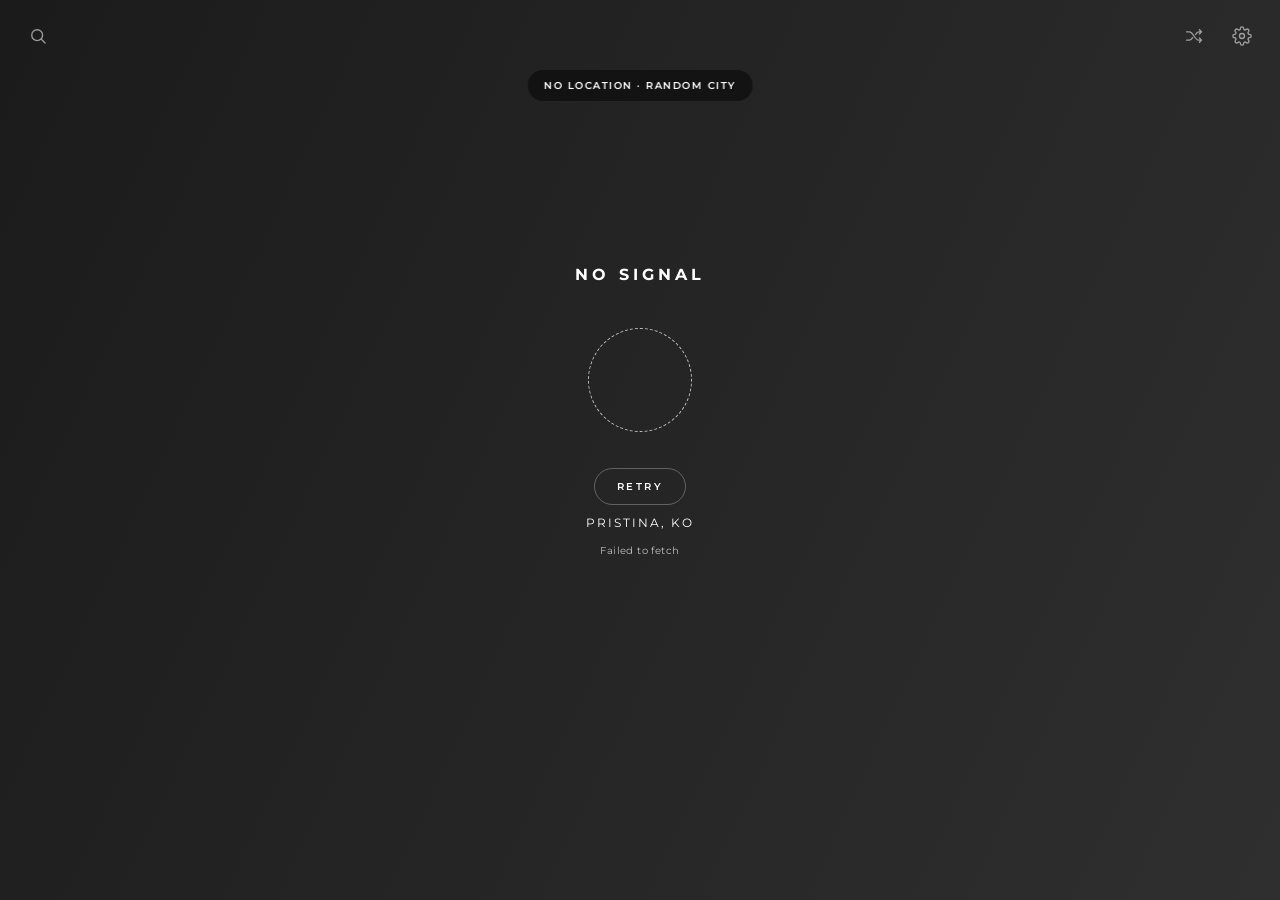
==== commit 229a7efe: "Wallpaper in the options menu; tapping the sky toggles ?wallpaper=info - Options -> Wallpaper switch" ====
--- a/index.html
+++ b/index.html
@@ -71,6 +71,10 @@
       <svg viewBox="0 0 24 24" aria-hidden="true"><path d="M9 3.5h6l-1 6 3.5 3.5h-11L10 9.5z"/><path d="M12 13v7.5"/></svg>
       <span id="menu-pin-label">Pin this place</span>
     </button>
+    <button class="menu__item" id="menu-wallpaper" type="button" role="menuitem">
+      <svg viewBox="0 0 24 24" aria-hidden="true"><rect x="3" y="4.5" width="18" height="12" rx="2"/><path d="M9 20h6M12 16.5V20"/><circle cx="12" cy="10.5" r="2.5"/></svg>
+      <span>Wallpaper</span>
+    </button>
     <a class="menu__item" id="menu-how" href="how.html" role="menuitem">
       <svg viewBox="0 0 24 24" aria-hidden="true"><circle cx="12" cy="12" r="8.5"/><path d="M12 11v5.5"/><path d="M12 7.6v.1"/></svg>
       <span>How it works</span>
--- a/css/style.css
+++ b/css/style.css
@@ -144,6 +144,19 @@
   transform: translateY(6px);
   pointer-events: none;
 }
+
+/* Wallpaper view (?wallpaper): no buttons, words or forecast bar, just the
+   sky and the circle, centred for a desktop background */
+.is-wallpaper .toolbar,
+.is-wallpaper .timeline,
+.is-wallpaper .menu,
+.is-wallpaper .toast,
+.is-wallpaper .domlog,
+.is-wallpaper .text-top,
+.is-wallpaper .text-bottom,
+.is-wallpaper .temperature,
+.is-wallpaper .retry { display: none !important; }
+.is-wallpaper .content { padding: var(--gutter); }
 
 .toolbar__left,
 .toolbar__right { display: flex; gap: 4px; }
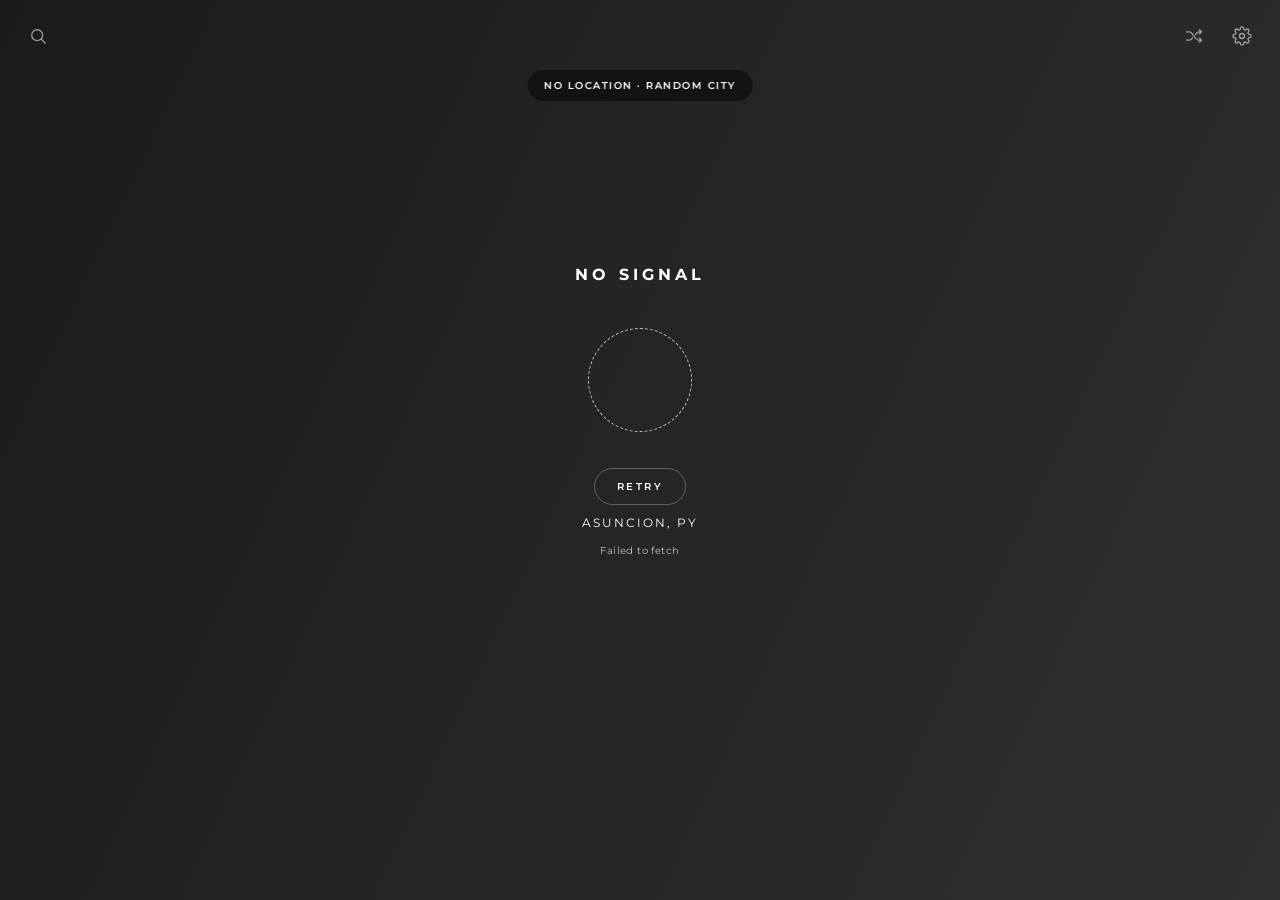
==== commit 9e9b4e68: "Loading circle: use the app icon as the only loader Drops the ring, hue and sky options and the ?loa" ====
--- a/index.html
+++ b/index.html
@@ -71,10 +71,6 @@
       <svg viewBox="0 0 24 24" aria-hidden="true"><path d="M9 3.5h6l-1 6 3.5 3.5h-11L10 9.5z"/><path d="M12 13v7.5"/></svg>
       <span id="menu-pin-label">Pin this place</span>
     </button>
-    <button class="menu__item" id="menu-wallpaper" type="button" role="menuitem">
-      <svg viewBox="0 0 24 24" aria-hidden="true"><rect x="3" y="4.5" width="18" height="12" rx="2"/><path d="M9 20h6M12 16.5V20"/><circle cx="12" cy="10.5" r="2.5"/></svg>
-      <span>Wallpaper</span>
-    </button>
     <a class="menu__item" id="menu-how" href="how.html" role="menuitem">
       <svg viewBox="0 0 24 24" aria-hidden="true"><circle cx="12" cy="12" r="8.5"/><path d="M12 11v5.5"/><path d="M12 7.6v.1"/></svg>
       <span>How it works</span>
@@ -91,7 +87,7 @@
   <main class="content" aria-live="polite">
     <h1 class="text-top is-status" id="condition">Locating</h1>
     <div class="icon-container" id="icon">
-      <div class="loader"></div>
+      <div class="loader"><b></b><b></b><i></i></div>
     </div>
     <button class="temperature" id="temp" type="button" aria-label="Switch between Celsius and Fahrenheit" hidden></button>
     <button class="retry" id="retry" type="button" hidden>Retry</button>
--- a/css/style.css
+++ b/css/style.css
@@ -225,6 +225,8 @@
 }
 
 .text-bottom > span { display: block; margin-bottom: 6px; }
+/* an empty line (no date yet) keeps its height, so nothing shifts */
+.text-bottom > span:empty::before { content: '\00a0'; }
 .text-bottom > span:last-child { color: var(--ink-soft); }
 .text-bottom > .is-detail {
   max-width: 34ch;
@@ -244,6 +246,7 @@
   letter-spacing: -0.02em;
   font-variant-numeric: tabular-nums;
   padding: 4px 10px;
+  min-height: calc(1em + 8px);
 }
 
 .temperature sup {
@@ -302,19 +305,32 @@
   border-radius: 50%;
 }
 
-/* Loader: a thin ring breathing, with the original pulse inside */
+/* Loader: the app icon (icons/icon.svg) at the size of the sun, its sun
+   breathing and its two cloud bands drifting */
 .loader {
-  box-shadow: inset 0 0 0 1.5px var(--ink-soft);
-  animation: breathe 2.4s ease-in-out infinite;
-}
-
-.loader::after {
-  content: '';
-  position: absolute;
-  inset: 0;
+  border-radius: 22%;
+  overflow: hidden;
+  background: linear-gradient(to bottom left, var(--time-noon), var(--temp-very-hot));
+  animation: popIn 1.2s var(--ease) both;
+}
+
+.loader b {
+  position: absolute;
+  left: -10%;
+  right: -10%;
+  background: var(--white);
+  animation: loaderBands 3s ease-in-out infinite alternate;
+}
+
+.loader b:nth-child(1) { top: 46.1%; height: 2%;   opacity: 0.18; }
+.loader b:nth-child(2) { top: 52.7%; height: 4.3%; opacity: 0.12; animation-delay: -1.5s; }
+
+.loader i {
+  position: absolute;
+  inset: 31.25%;
   border-radius: 50%;
-  background: var(--ink);
-  animation: pulseAnim 2.5s ease-out infinite;
+  background: var(--white);
+  animation: loaderSun 2.4s ease-in-out infinite;
 }
 
 /* Error: an empty, dashed circle - nothing to show */
@@ -569,6 +585,9 @@
 /* Switching place: keep the old sky, quiet the controls */
 .timeline, .temperature, .text-bottom > span:last-child { transition: opacity 0.3s ease; }
 .is-loading .timeline { opacity: 0.3; pointer-events: none; }
+/* keep the temperature's room while loading, so the circle doesn't
+   jump up when the sun replaces it */
+.is-loading .temperature[hidden] { display: block; visibility: hidden; }
 .is-loading .temperature,
 .is-loading .text-bottom > span:last-child { opacity: 0; }
 
@@ -1048,9 +1067,14 @@
 
 @keyframes spin { to { transform: rotate(360deg); } }
 
-@keyframes breathe {
-  0%, 100% { transform: scale(0.94); opacity: 0.6; }
-  50%      { transform: scale(1);    opacity: 1; }
+@keyframes loaderSun {
+  0%, 100% { transform: scale(0.85); }
+  50%      { transform: scale(1.1); }
+}
+
+@keyframes loaderBands {
+  from { transform: translateX(-6%); }
+  to   { transform: translateX(6%); }
 }
 
 @keyframes statusPulse {
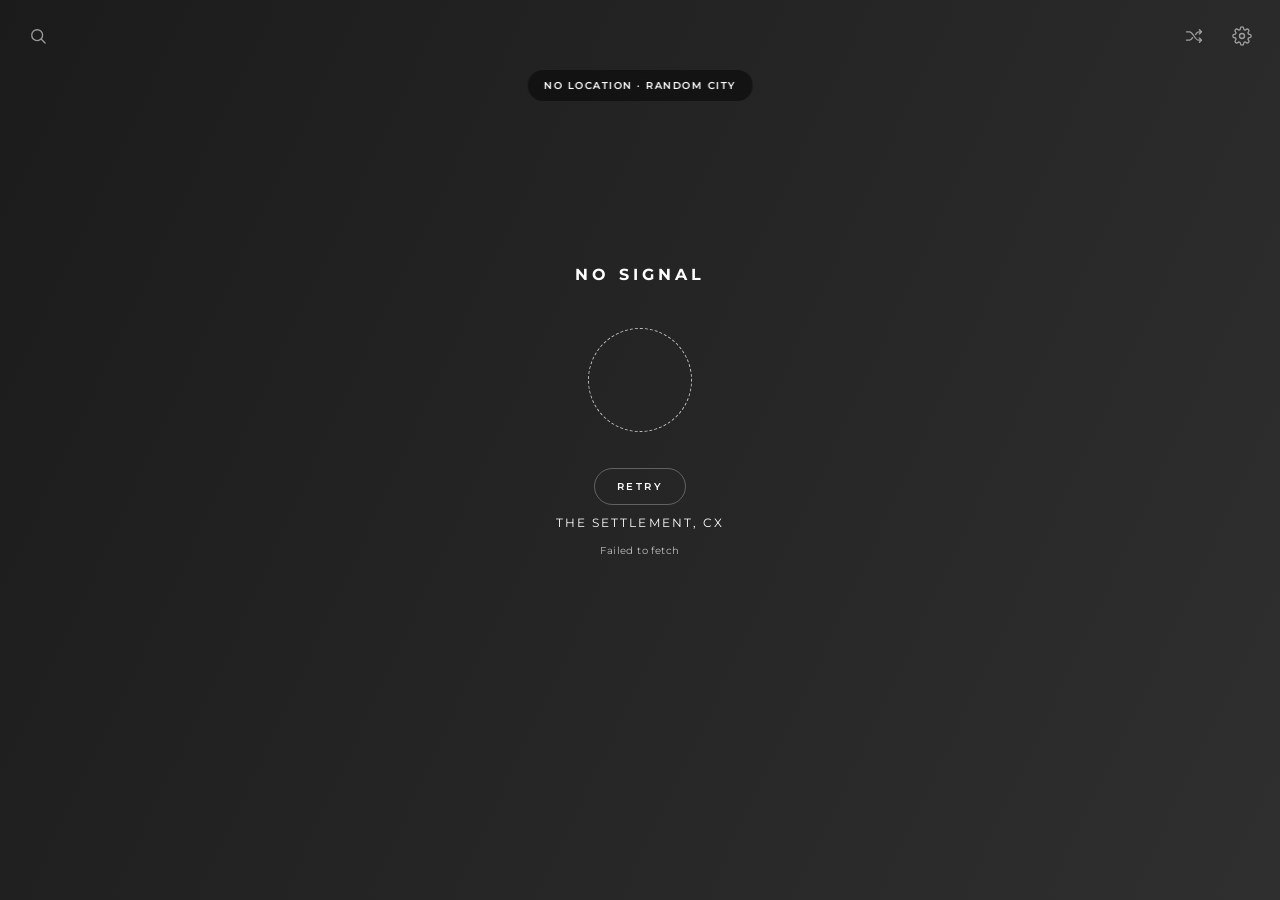
==== commit 89351c6b: "Merge origin/master into claude/cool-curie-wapfx6 # Conflicts: #	sw.js" ====
--- a/index.html
+++ b/index.html
@@ -71,6 +71,10 @@
       <svg viewBox="0 0 24 24" aria-hidden="true"><path d="M9 3.5h6l-1 6 3.5 3.5h-11L10 9.5z"/><path d="M12 13v7.5"/></svg>
       <span id="menu-pin-label">Pin this place</span>
     </button>
+    <button class="menu__item" id="menu-wallpaper" type="button" role="menuitem">
+      <svg viewBox="0 0 24 24" aria-hidden="true"><rect x="3" y="4.5" width="18" height="12" rx="2"/><path d="M9 20h6M12 16.5V20"/><circle cx="12" cy="10.5" r="2.5"/></svg>
+      <span>Wallpaper</span>
+    </button>
     <a class="menu__item" id="menu-how" href="how.html" role="menuitem">
       <svg viewBox="0 0 24 24" aria-hidden="true"><circle cx="12" cy="12" r="8.5"/><path d="M12 11v5.5"/><path d="M12 7.6v.1"/></svg>
       <span>How it works</span>
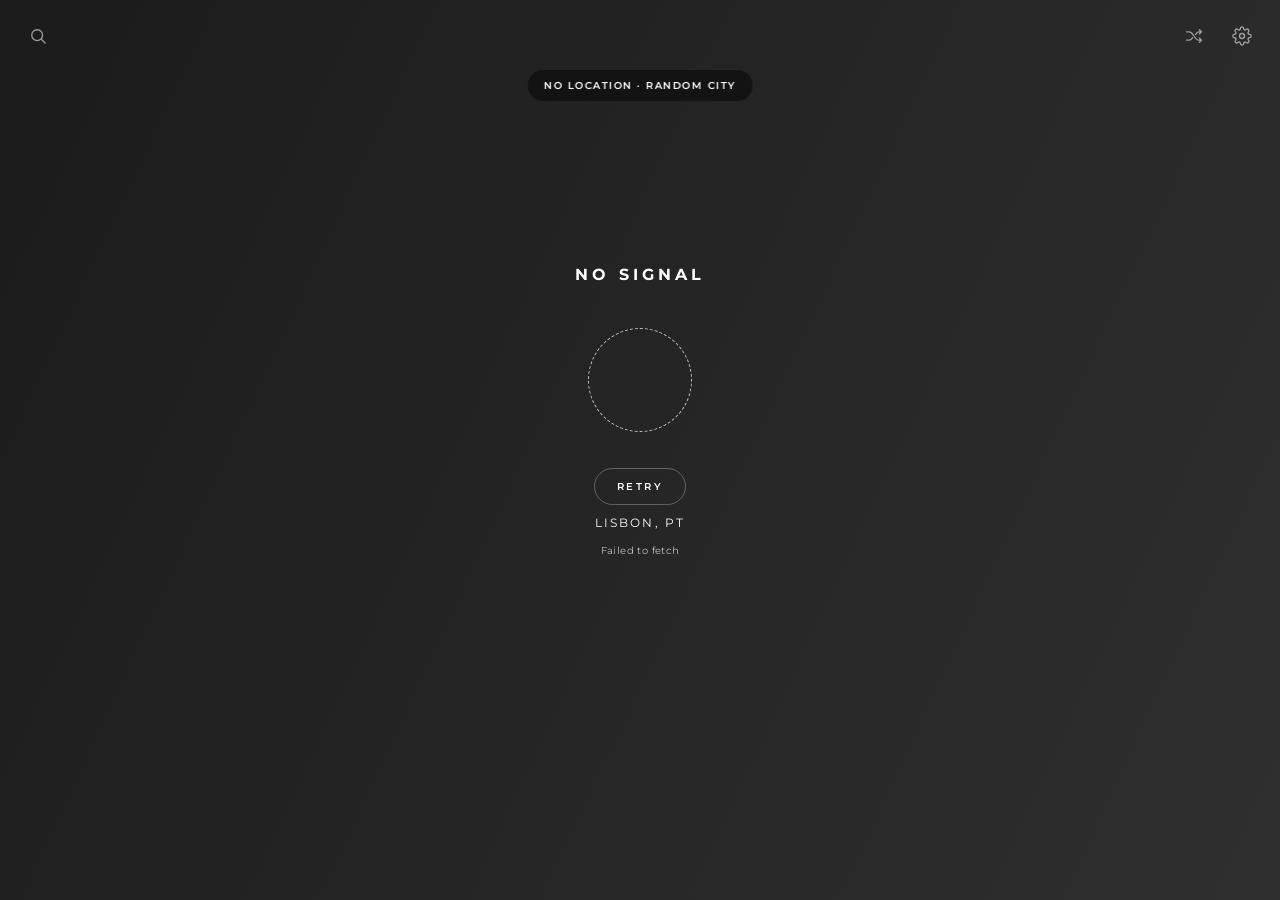
==== commit 6bc77c7d: "Reorder options menu and add dividers Co-Authored-By: Claude Opus 5.5 <noreply@anthropic.com> Claude" ====
--- a/index.html
+++ b/index.html
@@ -55,25 +55,27 @@
       <svg viewBox="0 0 24 24" aria-hidden="true"><circle cx="12" cy="12" r="3"/><path d="M12 2.5v3M12 18.5v3M2.5 12h3M18.5 12h3"/><circle cx="12" cy="12" r="7"/></svg>
       <span>Use my location</span>
     </button>
-    <button class="menu__item" id="menu-save" type="button" role="menuitem">
-      <svg viewBox="0 0 24 24" aria-hidden="true"><path d="M12 3.5v11"/><path d="M7.5 10 12 14.5 16.5 10"/><path d="M4.5 19.5h15"/></svg>
-      <span>Save as picture</span>
+    <button class="menu__item" id="menu-wallpaper" type="button" role="menuitem">
+      <svg viewBox="0 0 24 24" aria-hidden="true"><rect x="3" y="4.5" width="18" height="12" rx="2"/><path d="M9 20h6M12 16.5V20"/><circle cx="12" cy="10.5" r="2.5"/></svg>
+      <span>Wallpaper</span>
+    </button>
+    <div class="menu__divider" role="separator"></div>
+    <button class="menu__item" id="menu-pin" type="button" role="menuitemcheckbox" aria-checked="false">
+      <svg viewBox="0 0 24 24" aria-hidden="true"><path d="M9 3.5h6l-1 6 3.5 3.5h-11L10 9.5z"/><path d="M12 13v7.5"/></svg>
+      <span id="menu-pin-label">Pin this place</span>
     </button>
     <button class="menu__item" id="menu-scene" type="button" role="menuitem">
       <svg viewBox="0 0 24 24" aria-hidden="true"><rect x="5.5" y="3.5" width="13" height="17" rx="3"/><circle cx="12" cy="10.5" r="2.5"/><path d="M8.5 16.5h7"/></svg>
       <span>Save as scene</span>
     </button>
+    <button class="menu__item" id="menu-save" type="button" role="menuitem">
+      <svg viewBox="0 0 24 24" aria-hidden="true"><path d="M12 3.5v11"/><path d="M7.5 10 12 14.5 16.5 10"/><path d="M4.5 19.5h15"/></svg>
+      <span>Save as picture</span>
+    </button>
+    <div class="menu__divider" role="separator"></div>
     <button class="menu__item" id="menu-share" type="button" role="menuitem">
       <svg viewBox="0 0 24 24" aria-hidden="true"><path d="M12 3.5v11"/><path d="M7.5 8 12 3.5 16.5 8"/><path d="M5.5 12v6.5a2 2 0 0 0 2 2h9a2 2 0 0 0 2-2V12"/></svg>
       <span>Share</span>
-    </button>
-    <button class="menu__item" id="menu-pin" type="button" role="menuitemcheckbox" aria-checked="false">
-      <svg viewBox="0 0 24 24" aria-hidden="true"><path d="M9 3.5h6l-1 6 3.5 3.5h-11L10 9.5z"/><path d="M12 13v7.5"/></svg>
-      <span id="menu-pin-label">Pin this place</span>
-    </button>
-    <button class="menu__item" id="menu-wallpaper" type="button" role="menuitem">
-      <svg viewBox="0 0 24 24" aria-hidden="true"><rect x="3" y="4.5" width="18" height="12" rx="2"/><path d="M9 20h6M12 16.5V20"/><circle cx="12" cy="10.5" r="2.5"/></svg>
-      <span>Wallpaper</span>
     </button>
     <a class="menu__item" id="menu-how" href="how.html" role="menuitem">
       <svg viewBox="0 0 24 24" aria-hidden="true"><circle cx="12" cy="12" r="8.5"/><path d="M12 11v5.5"/><path d="M12 7.6v.1"/></svg>
--- a/css/style.css
+++ b/css/style.css
@@ -491,6 +491,10 @@
   --sel: 1.1;
   box-shadow: inset 0 0 0 1px var(--bar-stroke-selected), 0 0 0 1.5px var(--ink);
 }
+
+/* Clean view: the bars shrink with the buttons; scrubbing grows them back */
+.timeline { --clean-h: 52px; }
+.is-clean .timeline:not(.is-active) { --track-h: var(--clean-h); }
 
 /* Growing while scrubbing (touch) or hovering (mouse) */
 .timeline.is-active { --track-h: 116px; }
@@ -651,6 +655,12 @@
 .menu__item.is-busy svg { animation: spin 1s linear infinite; }
 
 .menu__item[disabled] { opacity: 0.4; cursor: default; }
+
+.menu__divider {
+  height: 1px;
+  margin: 4px 14px;
+  background: var(--glass-row);
+}
 
 .menu__row {
   justify-content: space-between;
@@ -999,6 +1009,7 @@
   .timeline { --line-b: 3px; }
   .timeline { --track-h: 54px; }
   .timeline.is-active { --track-h: 76px; }
+  .timeline { --clean-h: 42px; }
   .timeline__head { margin-bottom: 4px; }
   :root { --icon: 72px; }
 }
@@ -1009,6 +1020,7 @@
   .timeline { --line-b: 19px; }
   .timeline { --track-h: 84px; }
   .timeline.is-active { --track-h: 130px; }
+  .timeline { --clean-h: 64px; }
 }
 
 @media (prefers-reduced-motion: reduce) {
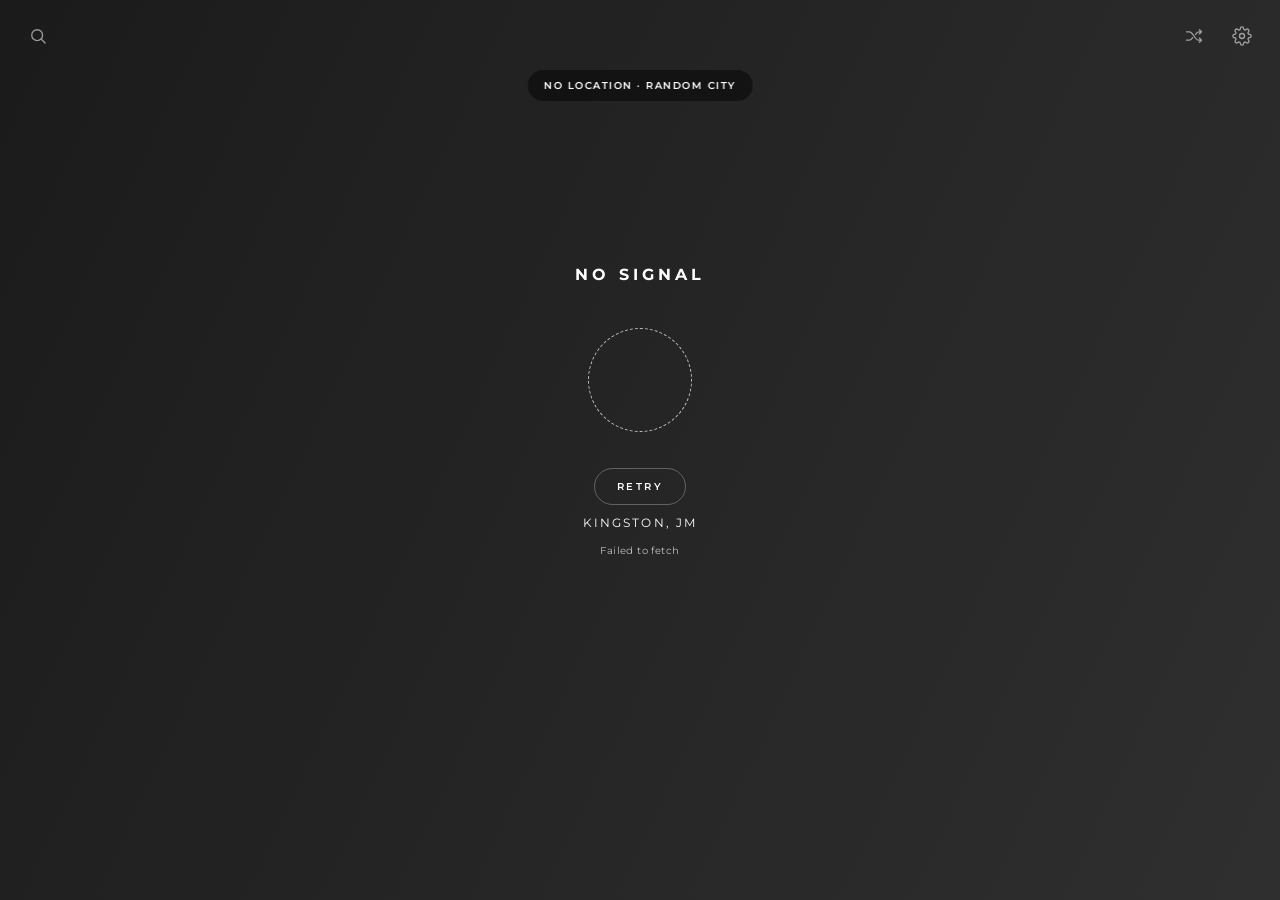
==== commit 82afd109: "Add a keyboard shortcut for each option in the cog menu L location, W wallpaper, P pin, S scene, D p" ====
--- a/index.html
+++ b/index.html
@@ -54,35 +54,42 @@
     <button class="menu__item" id="menu-locate" type="button" role="menuitem">
       <svg viewBox="0 0 24 24" aria-hidden="true"><circle cx="12" cy="12" r="3"/><path d="M12 2.5v3M12 18.5v3M2.5 12h3M18.5 12h3"/><circle cx="12" cy="12" r="7"/></svg>
       <span>Use my location</span>
+      <kbd class="menu__key" aria-hidden="true">L</kbd>
     </button>
     <button class="menu__item" id="menu-wallpaper" type="button" role="menuitem">
       <svg viewBox="0 0 24 24" aria-hidden="true"><rect x="3" y="4.5" width="18" height="12" rx="2"/><path d="M9 20h6M12 16.5V20"/><circle cx="12" cy="10.5" r="2.5"/></svg>
       <span>Wallpaper</span>
+      <kbd class="menu__key" aria-hidden="true">W</kbd>
     </button>
     <div class="menu__divider" role="separator"></div>
     <button class="menu__item" id="menu-pin" type="button" role="menuitemcheckbox" aria-checked="false">
       <svg viewBox="0 0 24 24" aria-hidden="true"><path d="M9 3.5h6l-1 6 3.5 3.5h-11L10 9.5z"/><path d="M12 13v7.5"/></svg>
       <span id="menu-pin-label">Pin this place</span>
+      <kbd class="menu__key" aria-hidden="true">P</kbd>
     </button>
     <button class="menu__item" id="menu-scene" type="button" role="menuitem">
       <svg viewBox="0 0 24 24" aria-hidden="true"><rect x="5.5" y="3.5" width="13" height="17" rx="3"/><circle cx="12" cy="10.5" r="2.5"/><path d="M8.5 16.5h7"/></svg>
       <span>Save as scene</span>
+      <kbd class="menu__key" aria-hidden="true">S</kbd>
     </button>
     <button class="menu__item" id="menu-save" type="button" role="menuitem">
       <svg viewBox="0 0 24 24" aria-hidden="true"><path d="M12 3.5v11"/><path d="M7.5 10 12 14.5 16.5 10"/><path d="M4.5 19.5h15"/></svg>
       <span>Save as picture</span>
+      <kbd class="menu__key" aria-hidden="true">D</kbd>
     </button>
     <div class="menu__divider" role="separator"></div>
     <button class="menu__item" id="menu-share" type="button" role="menuitem">
       <svg viewBox="0 0 24 24" aria-hidden="true"><path d="M12 3.5v11"/><path d="M7.5 8 12 3.5 16.5 8"/><path d="M5.5 12v6.5a2 2 0 0 0 2 2h9a2 2 0 0 0 2-2V12"/></svg>
       <span>Share</span>
+      <kbd class="menu__key" aria-hidden="true">E</kbd>
     </button>
     <a class="menu__item" id="menu-how" href="how.html" role="menuitem">
       <svg viewBox="0 0 24 24" aria-hidden="true"><circle cx="12" cy="12" r="8.5"/><path d="M12 11v5.5"/><path d="M12 7.6v.1"/></svg>
       <span>How it works</span>
+      <kbd class="menu__key" aria-hidden="true">?</kbd>
     </a>
     <div class="menu__row" role="group" aria-label="Units">
-      <span>Units</span>
+      <span>Units <kbd class="menu__key" aria-hidden="true">U</kbd></span>
       <div class="seg">
         <button type="button" data-unit="C" aria-pressed="false">°C</button>
         <button type="button" data-unit="F" aria-pressed="false">°F</button>
--- a/css/style.css
+++ b/css/style.css
@@ -183,8 +183,6 @@
   stroke-linecap: round;
   stroke-linejoin: round;
 }
-
-.tool.is-busy svg { animation: spin 1s linear infinite; }
 
 /* ======================================================================
    CONTENT
@@ -655,6 +653,21 @@
 .menu__item.is-busy svg { animation: spin 1s linear infinite; }
 
 .menu__item[disabled] { opacity: 0.4; cursor: default; }
+
+.menu__key {
+  margin-left: auto;
+  min-width: 20px;
+  padding: 1px 5px;
+  border-radius: 6px;
+  box-shadow: inset 0 0 0 1px var(--glass-stroke);
+  font: 600 11px 'Inter', system-ui, sans-serif;
+  text-align: center;
+  opacity: 0.55;
+}
+
+.menu__row .menu__key { margin-left: 6px; }
+
+@media (hover: none) { .menu__key { display: none; } }
 
 .menu__divider {
   height: 1px;
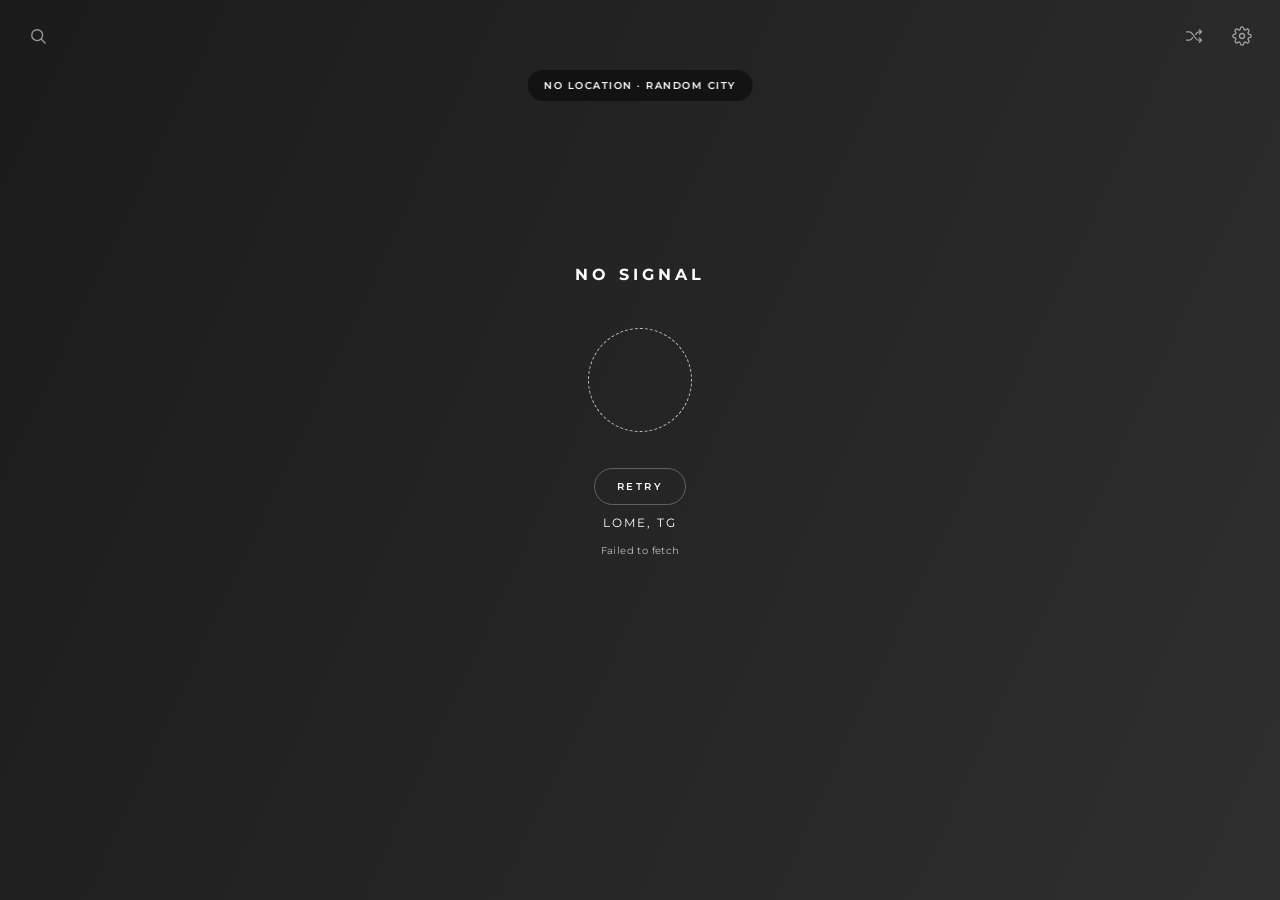
==== commit f7c46979: "Hold the random button to choose an extreme A long press (or right click, or Shift+R) on the dice op" ====
--- a/index.html
+++ b/index.html
@@ -41,7 +41,7 @@
       </button>
     </div>
     <div class="toolbar__right">
-      <button class="tool" id="btn-random" type="button" aria-label="Random extreme weather" title="Random extreme weather">
+      <button class="tool" id="btn-random" type="button" aria-label="Random extreme weather" title="Random extreme weather (hold to choose)">
         <svg viewBox="0 0 24 24" aria-hidden="true"><path d="M3 7h3.5c4.5 0 6.5 10 11 10H21M3 17h3.5c1.6 0 2.8-1.3 3.8-3M14 10c1-1.7 2.2-3 3.8-3H21M18.5 4.5L21 7l-2.5 2.5M18.5 14.5L21 17l-2.5 2.5"/></svg>
       </button>
       <button class="tool" id="btn-menu" type="button" aria-label="Options" title="Options" aria-haspopup="menu" aria-expanded="false" aria-controls="menu">
@@ -135,6 +135,15 @@
     <ul class="search__results" id="search-results"></ul>
   </div>
 
+  <div class="sheet" id="sheet" hidden>
+    <div class="sheet__backdrop" id="sheet-backdrop"></div>
+    <div class="sheet__panel" role="dialog" aria-modal="true" aria-labelledby="sheet-title">
+      <div class="sheet__grip" aria-hidden="true"></div>
+      <h2 class="sheet__title" id="sheet-title">Random extreme</h2>
+      <div class="sheet__options" id="sheet-options"></div>
+    </div>
+  </div>
+
   <div class="toast" id="toast" role="status" hidden></div>
   <div class="domlog" id="domlog" hidden></div>
 </div>
--- a/css/tokens.css
+++ b/css/tokens.css
@@ -76,4 +76,5 @@
   /* ---- Overlays ---- */
   --scrim: rgba(20, 20, 20, 0.55);   /* behind search */
   --toast: rgba(0, 0, 0, 0.45);
+  --backdrop: rgba(0, 0, 0, 0.3);   /* behind the bottom sheet */
 }
--- a/css/style.css
+++ b/css/style.css
@@ -151,6 +151,7 @@
 .is-wallpaper .timeline,
 .is-wallpaper .menu,
 .is-wallpaper .toast,
+.is-wallpaper .sheet,
 .is-wallpaper .domlog,
 .is-wallpaper .text-top,
 .is-wallpaper .text-bottom,
@@ -708,6 +709,98 @@
 @keyframes menuIn {
   from { opacity: 0; transform: translateY(-6px) scale(0.96); }
   to   { opacity: 1; transform: none; }
+}
+
+/* ======================================================================
+   EXTREMES SHEET (long press on the dice)
+   ====================================================================== */
+#btn-random {
+  -webkit-touch-callout: none;
+  -webkit-user-select: none;
+  user-select: none;
+  touch-action: manipulation;
+}
+
+.sheet {
+  position: absolute;
+  inset: 0;
+  z-index: 10;
+  font-family: 'Inter', system-ui, sans-serif;
+}
+
+.sheet[hidden] { display: none; }
+
+.sheet__backdrop {
+  position: absolute;
+  inset: 0;
+  background: var(--backdrop);
+  animation: fadeIn 0.25s ease both;
+}
+
+.sheet__panel {
+  position: absolute;
+  left: 50%;
+  bottom: 0;
+  width: min(480px, 100%);
+  transform: translateX(-50%);
+  padding: 8px var(--gutter) max(20px, env(safe-area-inset-bottom));
+  border-radius: 26px 26px 0 0;
+  background: var(--scrim);
+  backdrop-filter: blur(18px) saturate(1.2);
+  -webkit-backdrop-filter: blur(18px) saturate(1.2);
+  box-shadow: inset 0 1px 0 var(--glass-stroke);
+  color: var(--on-glass);
+  text-shadow: none;
+  animation: sheetIn 0.32s var(--ease) both;
+}
+
+.sheet__grip {
+  width: 36px;
+  height: 4px;
+  margin: 0 auto 14px;
+  border-radius: 2px;
+  background: var(--glass-stroke-strong);
+}
+
+.sheet__title {
+  margin: 0 4px 12px;
+  font-size: 11px;
+  font-weight: 600;
+  letter-spacing: 0.17em;
+  text-transform: uppercase;
+  color: var(--on-glass-soft);
+}
+
+.sheet__options {
+  display: grid;
+  grid-template-columns: repeat(2, 1fr);
+  gap: 8px;
+}
+
+.sheet__option {
+  min-height: 52px;
+  padding: 0 16px;
+  border-radius: 16px;
+  background: var(--glass);
+  box-shadow: inset 0 0 0 1px var(--glass-stroke);
+  font-size: 14px;
+  font-weight: 500;
+  text-align: left;
+  transition: background-color 0.2s ease, box-shadow 0.2s ease;
+}
+
+.sheet__option:hover,
+.sheet__option:focus-visible {
+  outline: none;
+  background: var(--glass-hover);
+  box-shadow: inset 0 0 0 1px var(--glass-stroke-strong);
+}
+
+.sheet__option[disabled] { opacity: 0.4; cursor: default; }
+
+@keyframes sheetIn {
+  from { transform: translate(-50%, 100%); }
+  to   { transform: translate(-50%, 0); }
 }
 
 /* ======================================================================
